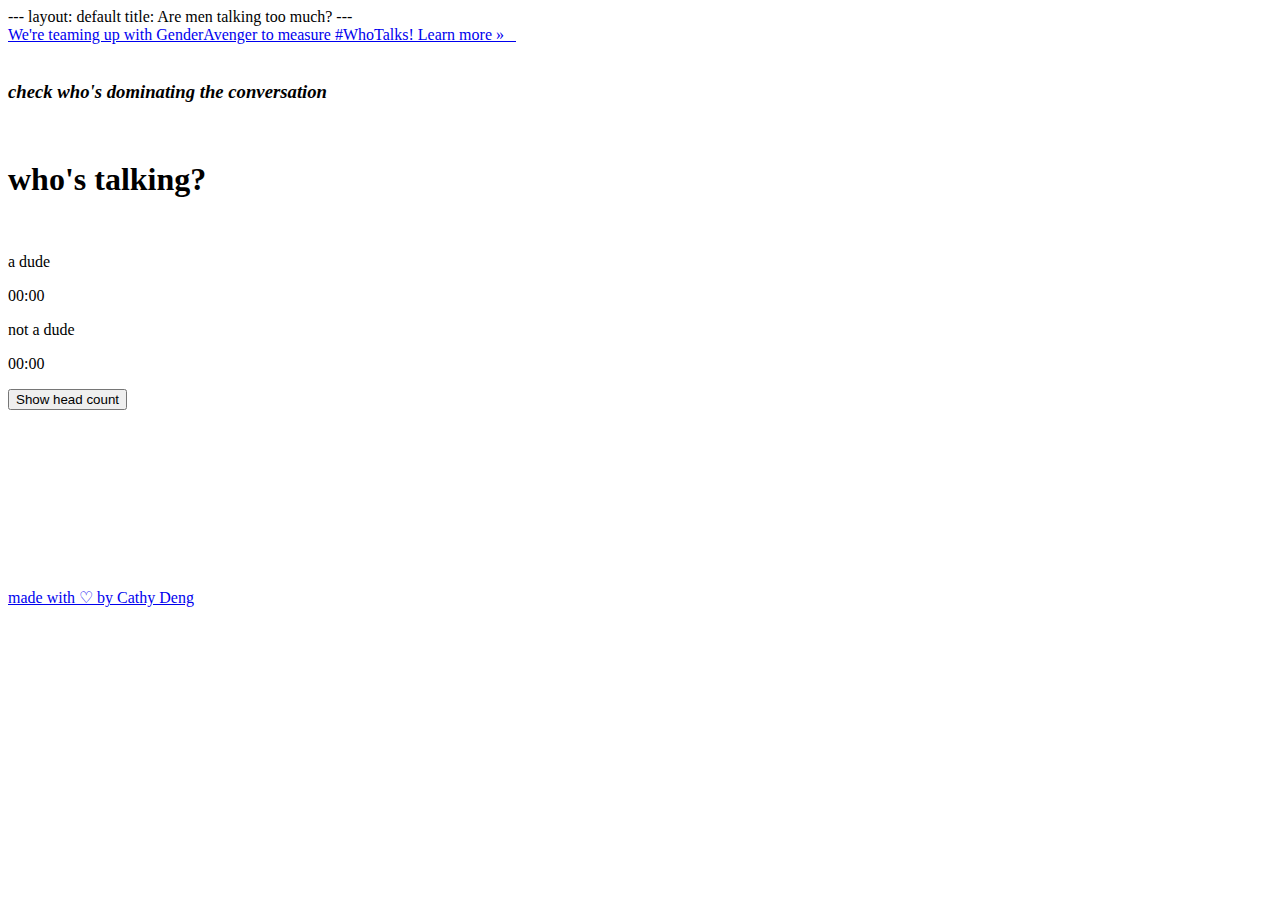
==== index.html @ 449cf34d "Add head count info and display mens relative speaking time" ====
---
layout: default
title: Are men talking too much?
---


<body>
  <div class="alert alert-info alert-ga text-center" role="alert">
    <a href="https://www.genderavenger.com/blog/are-men-talking-too-much" class="ga" target="_blank">
      We're teaming up with GenderAvenger to measure #WhoTalks! Learn more &raquo;
    </a>
    <a class="icon-link" href="https://twitter.com/intent/tweet?text=I+just+watched+X.+men+talked+X%25+of+the+time!+%23WhoTalks" target="_blank">
      &nbsp;&nbsp;<i class="fa fa-lg fa-twitter" aria-hidden="true"></i>
    </a>
  </div>
  <div class="content">
      <div class="row-fluid">


          <div class="col-sm-8 col-sm-offset-2 center">
            <br/>
            <h3><span class="highlight"><i>check who's dominating the conversation</i></span></h3>
            <br/>

            <h1>who's talking?</h1>
            <p id="ans">&nbsp;</p>

            <div class="row-fluid" id="button-div">
              <div class="col-xs-6">
                <a class="btn btn-lg btn-default" id="dude">a dude</a>
                <p id="dude-display">00:00</p>
                <div style="display: none" class="head-count-div">
                  <label for="number-dudes">Number dudes</label>
                  <input type="number" class="number-person" id="number-dudes" min="1" value="1">
                </div>
              </div>
              <div class="col-xs-6">
                <a class="btn btn-lg btn-default" id="not-dude">not a dude</a>
                <p id="not-dude-display">00:00</p>
                <div style="display: none" class="head-count-div">
                  <label for="number-non-dudes">Number non-dudes</label>
                  <input type="number" class="number-person" id="number-non-dudes" min="1" value="1">
                </div>
              </div>
            </div>
            <div class="clearfix"></div>

            <button type="button" class="btn" id="show-head-count">Show head count</button>

            <div class="row-fluid" id="number-people-div">
              <div class="col-xs-6">
              </div>
              <div class="col-xs-6">
              </div>
            </div>
            <div class="clearfix"></div>

            <br/><br/><br/><br/><br/><br/><br/><br/><br/>
            <p class="small"><a class="muted-link" href="https://github.com/cathydeng/are-men-talking-too-much">made with ♡ by Cathy Deng</a></p>


          </div>
      </div>
  </div>

  </body>

  <script type="text/javascript">
    $(function() {
      'use strict';

      var dude = {
        time: {
          minutes: 0,
          seconds: 0,
          hours: 0
        },
        active: false
      };

      var not_dude = {
        time: {
          minutes: 0,
          seconds: 0,
          hours: 0
        },
        active: false
      };

      var dude_t;
      var not_dude_t;
      var show_head_count = false;

      var $ans = $('#ans');
      var $dude = $('#dude');
      var $not_dude = $('#not-dude');
      var $number_dudes = $('#number-dudes');
      var $number_non_dudes = $('#number-non-dudes');
      var $show_head_count_button = $('#show-head-count');

      function num_pad(num) {
        if (num < 10) {
          return '0' + num;
        } else {
          return num;
        }
      }

      function display(tally, display_sel) {
          if (tally.hours !== 0) {
            $(display_sel).html(num_pad(tally.hours) + ':' + num_pad(tally.minutes) + ':' + num_pad(tally.seconds));
          } else {
            $(display_sel).html(num_pad(tally.minutes) + ':' + num_pad(tally.seconds));
          }

          var d_tot = (dude.time.hours * 3600) + (dude.time.minutes * 60) + dude.time.seconds;
          var l_tot = (not_dude.time.hours * 3600) + (not_dude.time.minutes * 60) + not_dude.time.seconds;
          if (d_tot + l_tot == 0) {
            return ;
          }
          var pct = parseInt(d_tot / (d_tot + l_tot) * 100, 10);
          var percentage_info = '<div class="pct-div"><span id="pct">' + pct + '</span>% men</div>';
          var relative_percentage_info = "";
          if (show_head_count) {
              var number_dudes = parseInt($('#number-dudes').val());
              var number_non_dudes = parseInt($('#number-non-dudes').val());
              var rel_pct = parseInt((d_tot/number_dudes) / ((d_tot/number_dudes) + (l_tot/number_non_dudes)) * 100, 10);
              relative_percentage_info = '<div class="rel-pct-div"><span id="rel-pct">' + rel_pct + '</span>% men relative</div>';
          }
          $ans.html('<div class="all-percentages">'+percentage_info+relative_percentage_info+'</div>');
      }

      function add(tally, display_sel) {
        tally.seconds++;
        if (tally.seconds >= 60) {
          tally.minutes++;
          tally.seconds = 0;
        }
        if (tally.minutes >= 60) {
          tally.hours++;
          tally.minutes = 0;
        }
        display(tally, display_sel);
      }

      $show_head_count_button.click(function() {
        show_head_count = !show_head_count;

        if (show_head_count) {
          $('.head-count-div').show();
          $show_head_count_button.html('Hide head count');
          display(dude.time, '#dude-display');
          display(not_dude.time, '#not-dude-display');
        } else {
          $('.head-count-div').hide();
          $show_head_count_button.html('Show head count');
          display(dude.time, '#dude-display');
          display(not_dude.time, '#not-dude-display');
        }
      });

      $number_dudes.change(function() {
        // Why min value of one? Because otherwise there is no point of
        // meassuring speaker time. Min value == 1 is already set but if one
        // enters a number using the keyboard, we have to check anyway
        if (!(parseInt($number_dudes.val()) > 0)) {
          $number_dudes.val(1);
        }
        display(dude.time, '#dude-display');
      });

      $number_non_dudes.change(function() {
        // Why min value of one? Because otherwise there is no point of
        // meassuring speaker time. Min value == 1 is already set but if one
        // enters a number using the keyboard, we have to check anyway
        if (!(parseInt($number_non_dudes.val()) > 0)) {
          $number_non_dudes.val(1);
        }
        display(not_dude.time, '#not-dude-display');
      });

      $dude.click(function() {

        $dude.toggleClass('pressed');

        if (dude.active === true) {
          dude.active = false;
          clearInterval(dude_t);
        } else {
          dude.active = true;
          if (not_dude.active === true) {
            $not_dude.toggleClass('pressed');
            not_dude.active = false;
            clearInterval(not_dude_t);
          }
          dude_t = setInterval(function() {
            add(dude.time, '#dude-display');
          }, 1000);
        }

      });

      $not_dude.click(function() {

        $not_dude.toggleClass('pressed');

        if (not_dude.active === true) {
          not_dude.active = false;
          clearInterval(not_dude_t);
        } else {
          not_dude.active = true;
          if (dude.active === true) {
            $dude.toggleClass('pressed');
            dude.active = false;
            clearInterval(dude_t);
          }
          not_dude_t = setInterval(function() {
            add(not_dude.time, '#not-dude-display');
          }, 1000);
        }
      });

      $('body').keydown(function(e) {
        if (e.keyCode === 37) { // left
          $dude.trigger('click');
        } else if (e.keyCode === 39) { //right
          $not_dude.trigger('click');
        }
      });

    });

  </script>
</body>
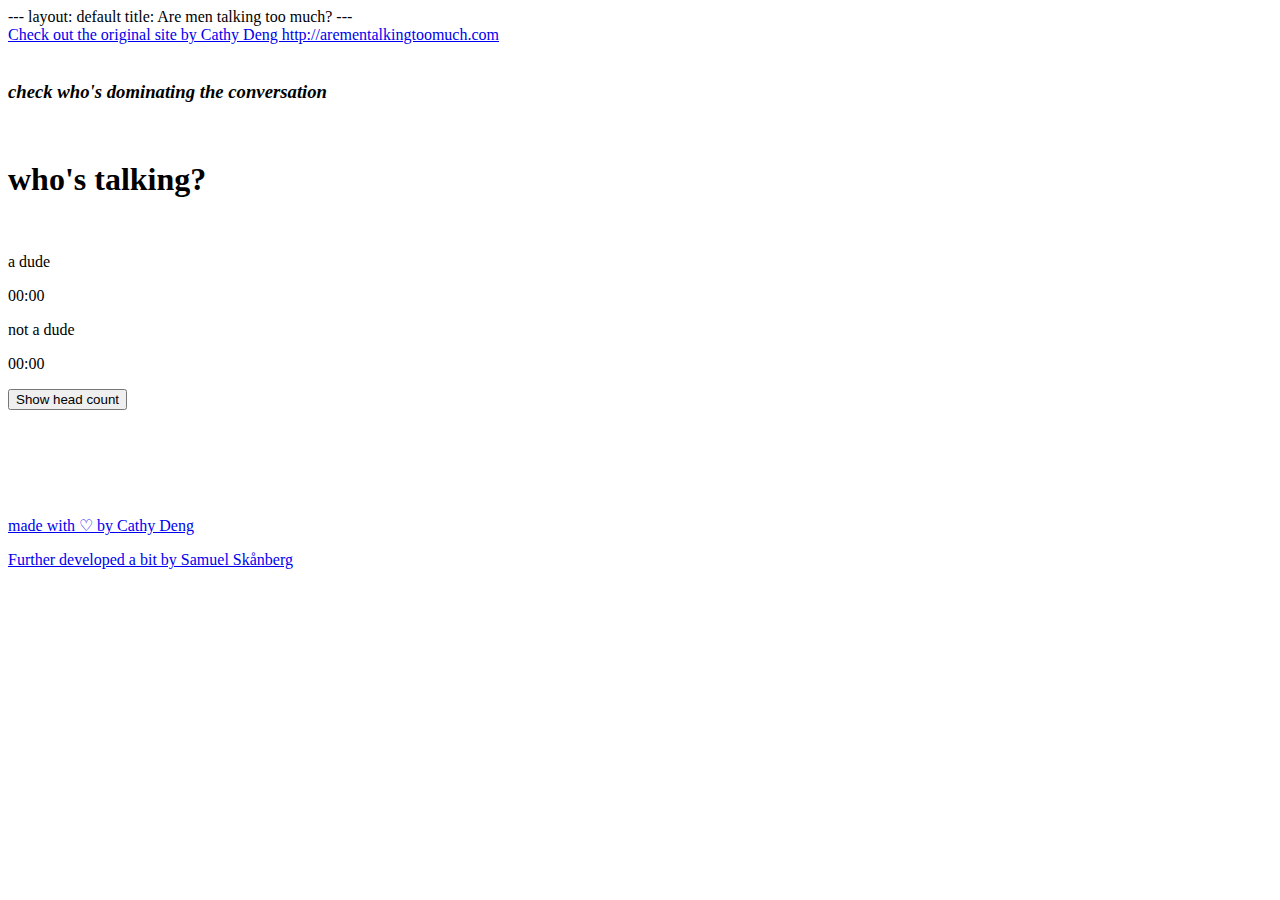
==== commit 9a7b0048: "Fix links so that they work on https://samuelskanberg.github.io/are-men-talking-too-much/" ====
--- a/index.html
+++ b/index.html
@@ -6,16 +6,12 @@
 
 <body>
   <div class="alert alert-info alert-ga text-center" role="alert">
-    <a href="https://www.genderavenger.com/blog/are-men-talking-too-much" class="ga" target="_blank">
-      We're teaming up with GenderAvenger to measure #WhoTalks! Learn more &raquo;
-    </a>
-    <a class="icon-link" href="https://twitter.com/intent/tweet?text=I+just+watched+X.+men+talked+X%25+of+the+time!+%23WhoTalks" target="_blank">
-      &nbsp;&nbsp;<i class="fa fa-lg fa-twitter" aria-hidden="true"></i>
+    <a href="http://arementalkingtoomuch.com/" class="ga" target="_blank">
+      Check out the original site by Cathy Deng http://arementalkingtoomuch.com
     </a>
   </div>
   <div class="content">
       <div class="row-fluid">
-
 
           <div class="col-sm-8 col-sm-offset-2 center">
             <br/>
@@ -55,10 +51,9 @@
             </div>
             <div class="clearfix"></div>
 
-            <br/><br/><br/><br/><br/><br/><br/><br/><br/>
+            <br/><br/><br/><br/><br/>
             <p class="small"><a class="muted-link" href="https://github.com/cathydeng/are-men-talking-too-much">made with ♡ by Cathy Deng</a></p>
-
-
+            <p class="small"><a class="muted-link" href="https://github.com/samuelskanberg/are-men-talking-too-much">Further developed a bit by Samuel Skånberg</a></p>
           </div>
       </div>
   </div>
@@ -125,7 +120,7 @@
               var number_dudes = parseInt($('#number-dudes').val());
               var number_non_dudes = parseInt($('#number-non-dudes').val());
               var rel_pct = parseInt((d_tot/number_dudes) / ((d_tot/number_dudes) + (l_tot/number_non_dudes)) * 100, 10);
-              relative_percentage_info = '<div class="rel-pct-div"><span id="rel-pct">' + rel_pct + '</span>% men relative</div>';
+              relative_percentage_info = '<div class="rel-pct-div"><span id="rel-pct">(' + rel_pct + '</span>% men relative)</div>';
           }
           $ans.html('<div class="all-percentages">'+percentage_info+relative_percentage_info+'</div>');
       }
